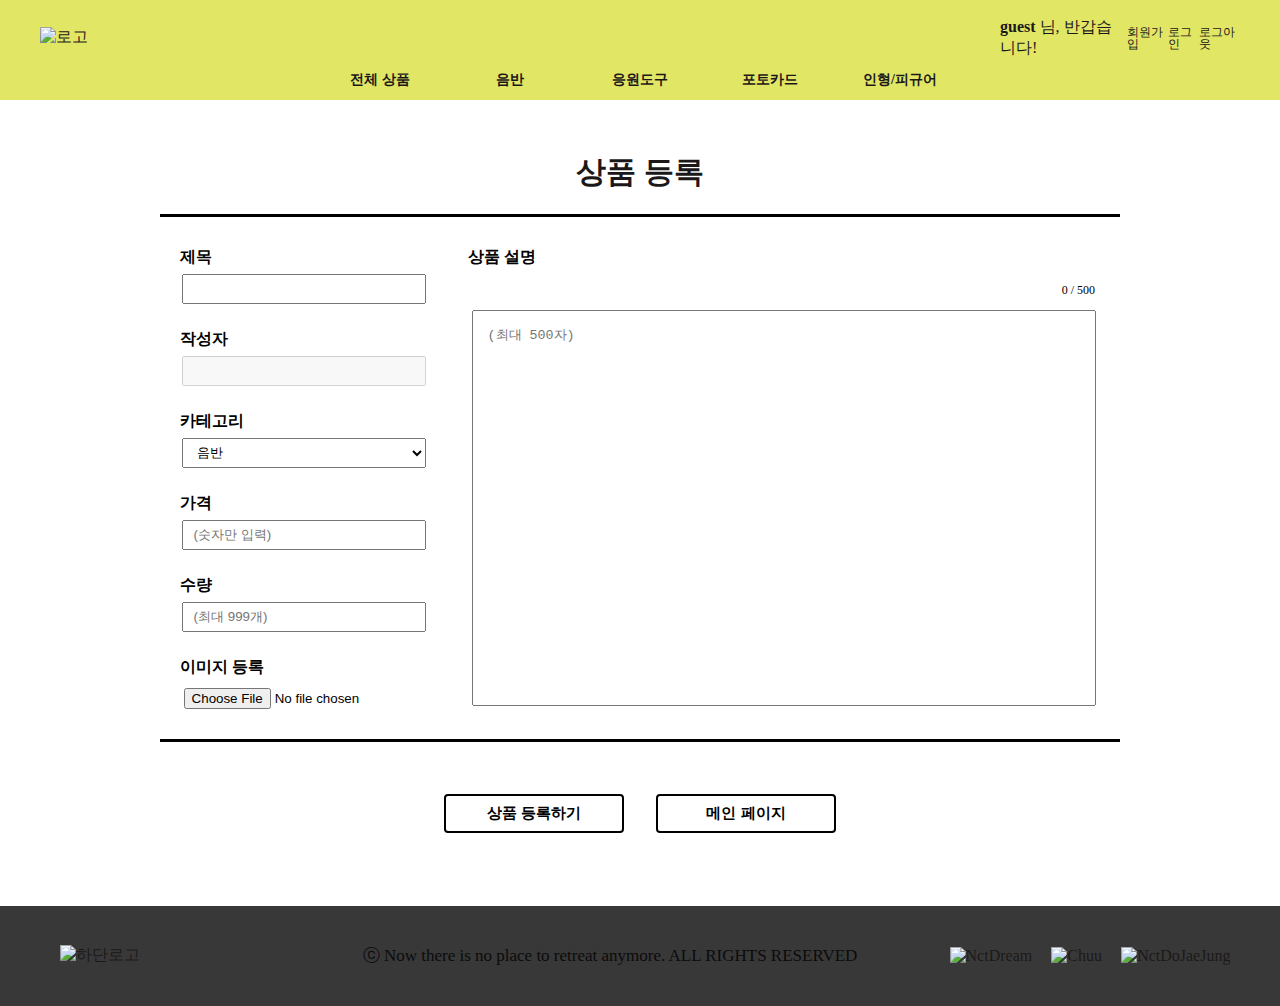
==== src/main/resources/templates/insertProduct.html @ c419ceec "내가 작성한 글일 때만 게시물 수정/삭제버튼 표시, 게시물 삭제기능 구현(수정은 아직 안됨)" ====
<!DOCTYPE html>
<html lang="kr" xmlns:th="http://www.thymeleaf.org">
	<head>
		<script>
		//상품 설명시 현재 작성 글자수 보여주고, 500자 초과할 경우 초과된 부분 잘라내는 함수
		function checkLength() {
			var textarea = document.getElementById("content");
		    var charCount = document.getElementById("charLength");
		    var maxLength = parseInt(textarea.getAttribute("maxlength"));
		    var currentLength = textarea.value.length;
		
		    charCount.textContent = currentLength + ' / ' + maxLength;
		    if (currentLength > maxLength) {	//초과된 부분 잘라내기
		        textarea.value = textarea.value.substring(0, maxLength);
		        charCount.textContent = maxLength + ' / ' + maxLength;
		    }
		}
		//로그아웃 알림창
	    function confirmLogout() {
	        var result = confirm("로그아웃 하시겠습니까?");
	        if (result) {
	            window.location.href = "/logout";
	        }
        }
		</script>
    	<meta charset="utf-8">
    	<link rel="stylesheet" href="css/insertProduct.css">
    	<style>
			
		</style>
	</head>
	
	
	<body>
	  <header>
            <div class="headerWrap">
              <div class="logWrap">
                <div class="logo">
                  <a href="index.html"><img src="/img/Logo.png" alt="로고"></a>
                </div>
                
                <div class="loginWrap">
                <!-- 로그인 전 출력 항목 : 로그인, 회원가입 -->
                <!-- 로그인 후 출력 항목 :  유저이름, 글쓰기, 로그아웃 -->
                 <div th:if="${session['member'] != null}">
                    <font th:text="${session['member'].name}">guest</font> 님, 반갑습니다!
                 </div>
                  <a th:if="${session['member'] == null}" th:href="@{/signUpView}" href="signUp.html">회원가입</a>
                  <a th:if="${session['member'] == null}" th:href="@{/loginView}" href="login.html">로그인</a>
                  <a id = "logout" th:if="${session['member'] != null}" onclick="confirmLogout()">로그아웃</a>
                </div>
              </div>

              <nav role="navigation">
                  <ul class="menu">
                    <li><a href="#" th:href="@{/getProductList}">전체 상품</a></li>
                    <li><a href="#" th:href="@{/getProductList(productCategory='album')}">음반</a></li>
                    <li><a href="#" th:href="@{/getProductList(productCategory='fanLight')}">응원도구</a></li>
                    <li><a href="#" th:href="@{/getProductList(productCategory='photoCard')}">포토카드</a></li>
                    <li><a href="#" th:href="@{/getProductList(productCategory='doll')}">인형/피규어</a></li>
                  </ul>
                </nav>
            </div>
        </header>
        
		<main>
           <table class="txtTable">
            <tr>
              <th colspan="4">상품 등록</th>
            </tr>
          </table>
           <form action="insertProduct" method="post" enctype="multipart/form-data">
            <!-- 파일 업로드와 같이 바이너리 데이터를 전송해야 할 경우 enctype="multipart/form-data"-->
             <div class="mainWrap">
               <table class="insertTable">
                 <tr>
                   <th class="thPaddingTop">제목</th>
                   <th class="thPaddingTop">상품 설명</th>
                 </tr>
                 <tr>
                   <td>
                     <input type="text" class="inputClass" name="productTitle"/>
                    </td>
                   <td rowspan="11">
                    <p id="charLength">0 / 500</p>
                     <textarea name="productContent" id="content" placeholder="(최대 500자)" cols="50" rows="10" maxlength="500" oninput="checkLength()"></textarea>
                   </td>
                 </tr>

                 <tr>
                   <th>작성자</th>
                   
                 </tr>
                 <tr>
                   <td>
                     <input type="text" class="inputClass" name="name" th:value="${currentMember.id}" disabled/>
                   </td>
                   
                 </tr>

                 <tr><th>카테고리</th></tr>
                 <tr>
                   <td>
                     <select class="inputClass" name="productCategory">
                        <option value="album">음반</option>
                        <option value="fanLight">응원도구</option>
                        <option value="photoCard">포토카드</option>
                        <option value="doll">인형, 피규어</option>
                    </select>
                  </td>
                 </tr>

                 <tr><th>가격</th></tr>
                 <tr>
                   <td>
                     <input type="text" class="inputClass" name="productPrice" placeholder="(숫자만 입력)" oninput="this.value = this.value.replace(/[^0-9]/g, '')"/>
                   </td>
                 </tr>

                 <tr><th>수량</th></tr>
                 <tr>
                   <td>
                     <input type="text" class="inputClass" name="productQuantity" placeholder="(최대 999개)" oninput="this.value = this.value.replace(/[^0-9]/g, '').slice(0, 3)"/>
                   </td>
                 </tr>

                 <tr><th>이미지 등록</th></tr>
                 <tr>
                   <td>
                     <input type="file"  id="inputFile" class="inputClass" name="imageFile" accept="image/*"/>
                   </td>
                 </tr>
               </table>
             </div>
             <table class="txtTable">      
               <tr>
                <th></th>
                <td>
					<input type="submit" class="Btn" value="상품 등록하기">
                </td>
                 <td>
					<a th:href ="@{/}"><input type="button" class="Btn" value="메인 페이지"></a>
                 </td>
                <th></th>
               </tr>
             </table>
           </form>
        </main>
        
        
        <footer>
          <div class="footerWrap">
            <div class="footerLogo">
              <a href="index.html"><img src="/img/footerLogo.png" alt="하단로고"></a>
            </div>

            <div class="copy">
              ⓒ Now there is no place to retreat anymore. ALL RIGHTS RESERVED 
            </div>

            <div class="YT">
               <ul> 
                 <li><a href="https://youtu.be/XDnGdcgd3Pc?si=OOuCtTrEJ8d3Fldl" target="_blank"><img src="/img/dream.png" alt="NctDream"></a></li>
                 <li><a href="https://youtu.be/ZBl48MK17cI?si=5SZ6cF6--QntgY-V" target="_blank"><img src="/img/chuu.png" alt="Chuu"></a></li>
                 <li><a href="https://youtu.be/7nRiE4sLLxE?si=p4iding45FxS0s63" target="_blank"><img src="/img/djj.png" alt="NctDoJaeJung"></a></li>
               </ul>
            </div>
          </div>
        </footer>	

	</body>
	</html>
---- src/main/resources/templates/css/insertProduct.css ----
@charset "UTF-8";
*{
  margin: 0;
  padding: 0;
  list-style: none;
  box-sizing: border-box;
}
body{
  background: #ffffff;
  color: #1C1819;
}
a{
  text-decoration: none;
  color: #1C1819;
  display: block;
  cursor: pointer;
}

/*logout style이랑 아이디는 나중에 지우기*/
/*
#logout{
  position: absolute;
    visibility: hidden;
}
*/

header{
  width: 100%;
  height: 100px;
  background: #E1E665;
}
.headerWrap{
    display: flex;
    justify-content: space-between;
    margin: 0 auto;
    width: 1200px;
    height: 100%;
    flex-direction: column;
    align-items: center;
}

.logWrap{
    display: flex;
    justify-content: space-between;
    width: 100%;
    height: 50%;
    margin-top: 15px;
    align-items: center;
}
.loginWrap font{font-weight: bold;}
.loginWrap a{
  font-size: 12px;
  line-height: 100%;
}

/*logo*/
/*.logo img{width: 200px}*/

.loginWrap{
    display: flex;
    justify-content: space-around;
    width: 20%;
    align-items: center;
}

/*menu*/
nav {
  display: flex; 
  justify-content: center;
  width: 100%;
  z-index: 3;
}
ul, li {
  margin: 0;
  padding: 0;
  list-style: none;
}
.menu li {
  float: left;
  position: relative;
	font-size: 14px;
	font-weight: bold;
	text-align: center;
}
.menu a {
  color: #1C1819;
	width: 130px;
	height: 40px;
	line-height: 40px;
  cursor: default;
}
.menu a:hover {color: #ffffff}
.menu li:hover{background-color: #1C1819;}
.menu > li:hover .subMenu {
  opacity: 1;
  visibility: visible;
}

/*main*/
main{
  width:1200px;
  margin:0 auto;
}

/*표 타이틀 부분*/
.txtTable{ 
  width: 100%;
  margin-top: 30px;
  display: flex;
  justify-content: center;
}
.txtTable th{
  height: 80px;
  line-height: 80px;
  font-size: 30px;
}
.txtTable a{margin-left: 30px;}

.mainWrap{
    display: flex;
    align-items: flex-start;
    justify-content: center;
}
/*사용자 회원가입 내용 작성 부분*/
.insertTable{
  text-align: center;
  width: 80%;
  color: black;
  border-top: 3px solid black;
  border-bottom: 3px solid black;
  border-collapse: collapse;
}
.insertTable th{
  text-align: left;
  padding-left: 20px;
}
.insertTable tr:first-child{padding-top: 20px;}
.insertTable td{
  height: 30px;
  line-height: 30px;
  padding-top: 5px;
  padding-bottom: 25px;
} 

.insertTable td:first-child{ width: 30%; }
.insertTable th:first-child{ width: 30%; }

.insertTable p{
  font-weight: 100;
  text-align: right;
  padding-right: 25px;
  font-size: 12px;
  margin-top: 5px;
}
.insertTable textarea{
  height: 90%;
  width: 93%;
  resize: none;
  padding: 15px;
  margin-top: 5px;
}

.thPaddingTop{padding-top: 30px;}

select{padding-right: 10px;}
.inputClass{
  height: 30px;
  line-height: 30px;
  padding-left: 10px;
  width: 85%;
}
#inputFile{padding-left: 2px;}


.Btn{
  border: none;
  width: 180px;
  padding: 8px;
  background-color: white;
  color: black;
  border: solid 2px;
  border-radius: 4px;
  font-size: 15px;
  font-weight: bold;
}
.Btn:hover{
  background-color: rgba(225, 230, 101, 0.7);
  cursor: pointer;
}



/*footer*/
footer{
  width: 100%;
  height: 100px;
  margin-top: 50px;
  background: rgb(56, 56, 56);
}
.footerWrap{
  width: 1200px;
  height: 100%;
  align-items: center;
  display: flex;
  justify-content: space-around;
  margin: 0 auto;
}

/*footerLogo*/
.footerLogo{
  width: 20%;
  padding-left: 20px;
}
/*.footerLogo img{width: 200px;}*/

/*copy*/
.copy{
  width: 55%;
  color: rgb(11,11,11);
  font-size: 17px;
  text-align: center;
}

/*YT*/
.YT{width: 25%;}
.YT ul{
  display: flex;
  justify-content: space-around;
}
.YT img{width: 65px;}
.YT a:hover{opacity: 0.7}
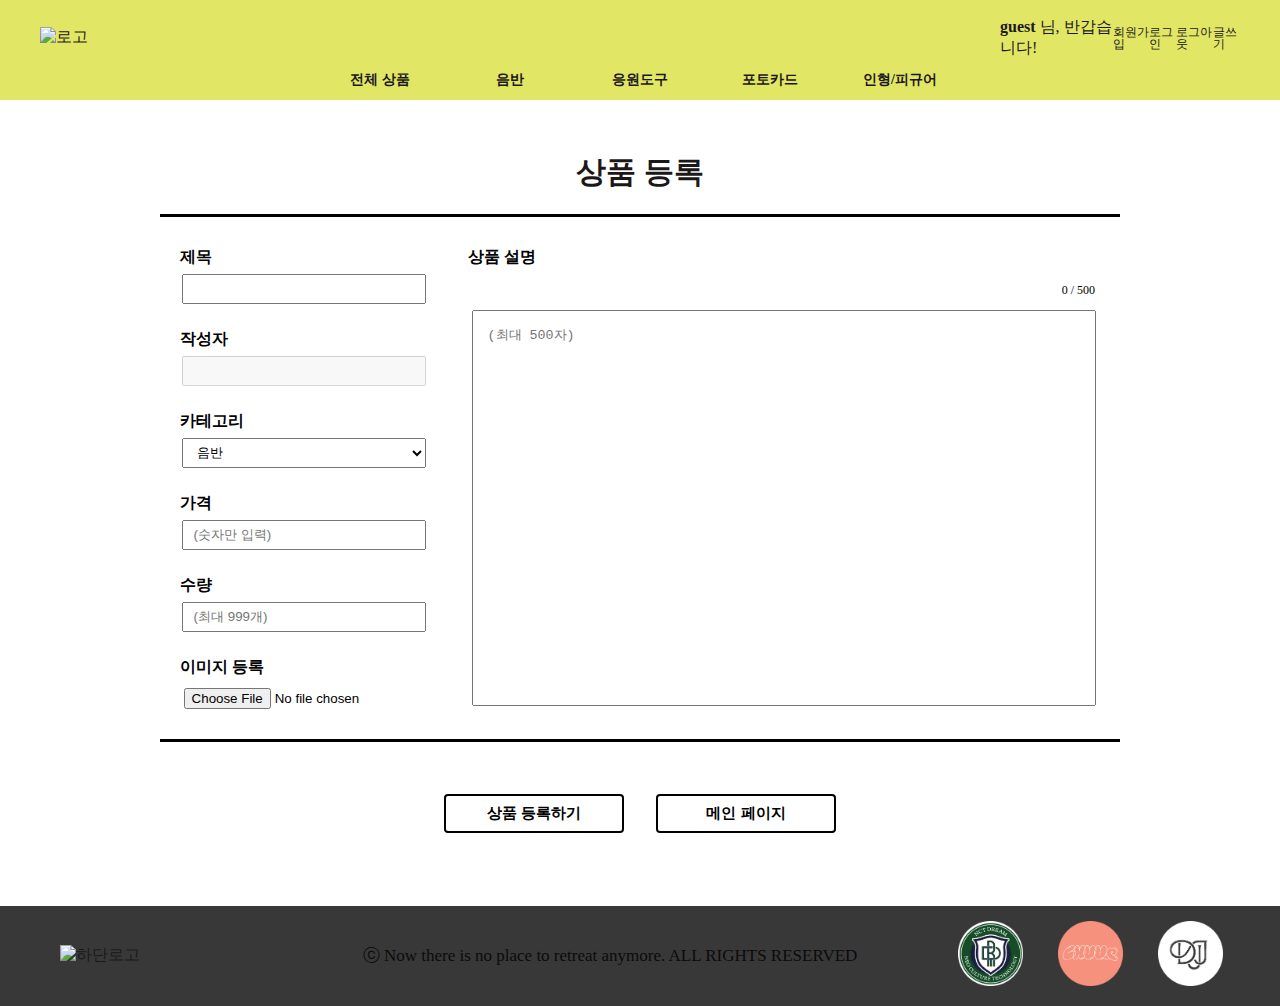
==== commit 3b121955: "상세 페이지 css, index 버튼 및 이미지 삽입" ====
--- a/src/main/resources/templates/insertProduct.html
+++ b/src/main/resources/templates/insertProduct.html
@@ -15,16 +15,9 @@
 		        charCount.textContent = maxLength + ' / ' + maxLength;
 		    }
 		}
-		//로그아웃 알림창
-	    function confirmLogout() {
-	        var result = confirm("로그아웃 하시겠습니까?");
-	        if (result) {
-	            window.location.href = "/logout";
-	        }
-        }
 		</script>
     	<meta charset="utf-8">
-    	<link rel="stylesheet" href="css/insertProduct.css">
+    	<link rel="stylesheet" href="../static/css/insertProduct.css">
     	<style>
 			
 		</style>
@@ -36,7 +29,7 @@
             <div class="headerWrap">
               <div class="logWrap">
                 <div class="logo">
-                  <a href="index.html"><img src="/img/Logo.png" alt="로고"></a>
+                  <a href="index.html"><img src="../static/img/Logo.png" alt="로고"></a>
                 </div>
                 
                 <div class="loginWrap">
@@ -48,16 +41,17 @@
                   <a th:if="${session['member'] == null}" th:href="@{/signUpView}" href="signUp.html">회원가입</a>
                   <a th:if="${session['member'] == null}" th:href="@{/loginView}" href="login.html">로그인</a>
                   <a id = "logout" th:if="${session['member'] != null}" onclick="confirmLogout()">로그아웃</a>
+                  <a th:if="${session['member'] != null}" th:href="@{/insertProduct}" href="insertProduct.html">글쓰기</a>
                 </div>
               </div>
 
               <nav role="navigation">
                   <ul class="menu">
                     <li><a href="#" th:href="@{/getProductList}">전체 상품</a></li>
-                    <li><a href="#" th:href="@{/getProductList(productCategory='album')}">음반</a></li>
-                    <li><a href="#" th:href="@{/getProductList(productCategory='fanLight')}">응원도구</a></li>
-                    <li><a href="#" th:href="@{/getProductList(productCategory='photoCard')}">포토카드</a></li>
-                    <li><a href="#" th:href="@{/getProductList(productCategory='doll')}">인형/피규어</a></li>
+                    <li><a href="#">음반</a></li>
+                    <li><a href="#">응원도구</a></li>
+                    <li><a href="#">포토카드</a></li>
+                    <li><a href="#">인형/피규어</a></li>
                   </ul>
                 </nav>
             </div>
@@ -93,7 +87,7 @@
                  </tr>
                  <tr>
                    <td>
-                     <input type="text" class="inputClass" name="name" th:value="${currentMember.id}" disabled/>
+                     <input type="text" class="inputClass" name="name" th:value="${currentMember.name}" disabled/>
                    </td>
                    
                  </tr>
@@ -101,7 +95,7 @@
                  <tr><th>카테고리</th></tr>
                  <tr>
                    <td>
-                     <select class="inputClass" name="productCategory">
+                     <select class="inputClass" name="productCatetory">
                         <option value="album">음반</option>
                         <option value="fanLight">응원도구</option>
                         <option value="photoCard">포토카드</option>
@@ -151,7 +145,7 @@
         <footer>
           <div class="footerWrap">
             <div class="footerLogo">
-              <a href="index.html"><img src="/img/footerLogo.png" alt="하단로고"></a>
+              <a href="index.html"><img src="../static/img/footerLogo.png" alt="하단로고"></a>
             </div>
 
             <div class="copy">
@@ -160,9 +154,9 @@
 
             <div class="YT">
                <ul> 
-                 <li><a href="https://youtu.be/XDnGdcgd3Pc?si=OOuCtTrEJ8d3Fldl" target="_blank"><img src="/img/dream.png" alt="NctDream"></a></li>
-                 <li><a href="https://youtu.be/ZBl48MK17cI?si=5SZ6cF6--QntgY-V" target="_blank"><img src="/img/chuu.png" alt="Chuu"></a></li>
-                 <li><a href="https://youtu.be/7nRiE4sLLxE?si=p4iding45FxS0s63" target="_blank"><img src="/img/djj.png" alt="NctDoJaeJung"></a></li>
+                 <li><a href="https://youtu.be/XDnGdcgd3Pc?si=OOuCtTrEJ8d3Fldl" target="_blank"><img src="../static/img/dream.png" alt="NctDream"></a></li>
+                 <li><a href="https://youtu.be/ZBl48MK17cI?si=5SZ6cF6--QntgY-V" target="_blank"><img src="../static/img/chuu.png" alt="Chuu"></a></li>
+                 <li><a href="https://youtu.be/7nRiE4sLLxE?si=p4iding45FxS0s63" target="_blank"><img src="../static/img/djj.png" alt="NctDoJaeJung"></a></li>
                </ul>
             </div>
           </div>
--- a/src/main/resources/static/css/insertProduct.css
+++ b/src/main/resources/static/css/insertProduct.css
@@ -0,0 +1,231 @@
+@charset "UTF-8";
+*{
+  margin: 0;
+  padding: 0;
+  list-style: none;
+  box-sizing: border-box;
+}
+body{
+  background: #ffffff;
+  color: #1C1819;
+}
+a{
+  text-decoration: none;
+  color: #1C1819;
+  display: block;
+  cursor: pointer;
+}
+
+/*logout style이랑 아이디는 나중에 지우기*/
+/*
+#logout{
+  position: absolute;
+    visibility: hidden;
+}
+*/
+
+header{
+  width: 100%;
+  height: 100px;
+  background: #E1E665;
+}
+.headerWrap{
+    display: flex;
+    justify-content: space-between;
+    margin: 0 auto;
+    width: 1200px;
+    height: 100%;
+    flex-direction: column;
+    align-items: center;
+}
+
+.logWrap{
+    display: flex;
+    justify-content: space-between;
+    width: 100%;
+    height: 50%;
+    margin-top: 15px;
+    align-items: center;
+}
+.loginWrap font{font-weight: bold;}
+.loginWrap a{
+  font-size: 12px;
+  line-height: 100%;
+}
+
+/*logo*/
+/*.logo img{width: 200px}*/
+
+.loginWrap{
+    display: flex;
+    justify-content: space-around;
+    width: 20%;
+    align-items: center;
+}
+
+/*menu*/
+nav {
+  display: flex; 
+  justify-content: center;
+  width: 100%;
+  z-index: 3;
+}
+ul, li {
+  margin: 0;
+  padding: 0;
+  list-style: none;
+}
+.menu li {
+  float: left;
+  position: relative;
+	font-size: 14px;
+	font-weight: bold;
+	text-align: center;
+}
+.menu a {
+  color: #1C1819;
+	width: 130px;
+	height: 40px;
+	line-height: 40px;
+  cursor: default;
+}
+.menu a:hover {color: #ffffff}
+.menu li:hover{background-color: #1C1819;}
+.menu > li:hover .subMenu {
+  opacity: 1;
+  visibility: visible;
+}
+
+/*main*/
+main{
+  width:1200px;
+  margin:0 auto;
+}
+
+/*표 타이틀 부분*/
+.txtTable{ 
+  width: 100%;
+  margin-top: 30px;
+  display: flex;
+  justify-content: center;
+}
+.txtTable th{
+  height: 80px;
+  line-height: 80px;
+  font-size: 30px;
+}
+.txtTable a{margin-left: 30px;}
+
+.mainWrap{
+    display: flex;
+    align-items: flex-start;
+    justify-content: center;
+}
+/*사용자 회원가입 내용 작성 부분*/
+.insertTable{
+  text-align: center;
+  width: 80%;
+  color: black;
+  border-top: 3px solid black;
+  border-bottom: 3px solid black;
+  border-collapse: collapse;
+}
+.insertTable th{
+  text-align: left;
+  padding-left: 20px;
+}
+.insertTable tr:first-child{padding-top: 20px;}
+.insertTable td{
+  height: 30px;
+  line-height: 30px;
+  padding-top: 5px;
+  padding-bottom: 25px;
+} 
+
+.insertTable td:first-child{ width: 30%; }
+.insertTable th:first-child{ width: 30%; }
+
+.insertTable p{
+  font-weight: 100;
+  text-align: right;
+  padding-right: 25px;
+  font-size: 12px;
+  margin-top: 5px;
+}
+.insertTable textarea{
+  height: 90%;
+  width: 93%;
+  resize: none;
+  padding: 15px;
+  margin-top: 5px;
+}
+
+.thPaddingTop{padding-top: 30px;}
+
+select{padding-right: 10px;}
+.inputClass{
+  height: 30px;
+  line-height: 30px;
+  padding-left: 10px;
+  width: 85%;
+}
+#inputFile{padding-left: 2px;}
+
+
+.Btn{
+  border: none;
+  width: 180px;
+  padding: 8px;
+  background-color: white;
+  color: black;
+  border: solid 2px;
+  border-radius: 4px;
+  font-size: 15px;
+  font-weight: bold;
+}
+.Btn:hover{
+  background-color: rgba(225, 230, 101, 0.7);
+  cursor: pointer;
+}
+
+
+
+/*footer*/
+footer{
+  width: 100%;
+  height: 100px;
+  margin-top: 50px;
+  background: rgb(56, 56, 56);
+}
+.footerWrap{
+  width: 1200px;
+  height: 100%;
+  align-items: center;
+  display: flex;
+  justify-content: space-around;
+  margin: 0 auto;
+}
+
+/*footerLogo*/
+.footerLogo{
+  width: 20%;
+  padding-left: 20px;
+}
+/*.footerLogo img{width: 200px;}*/
+
+/*copy*/
+.copy{
+  width: 55%;
+  color: rgb(11,11,11);
+  font-size: 17px;
+  text-align: center;
+}
+
+/*YT*/
+.YT{width: 25%;}
+.YT ul{
+  display: flex;
+  justify-content: space-around;
+}
+.YT img{width: 65px;}
+.YT a:hover{opacity: 0.7}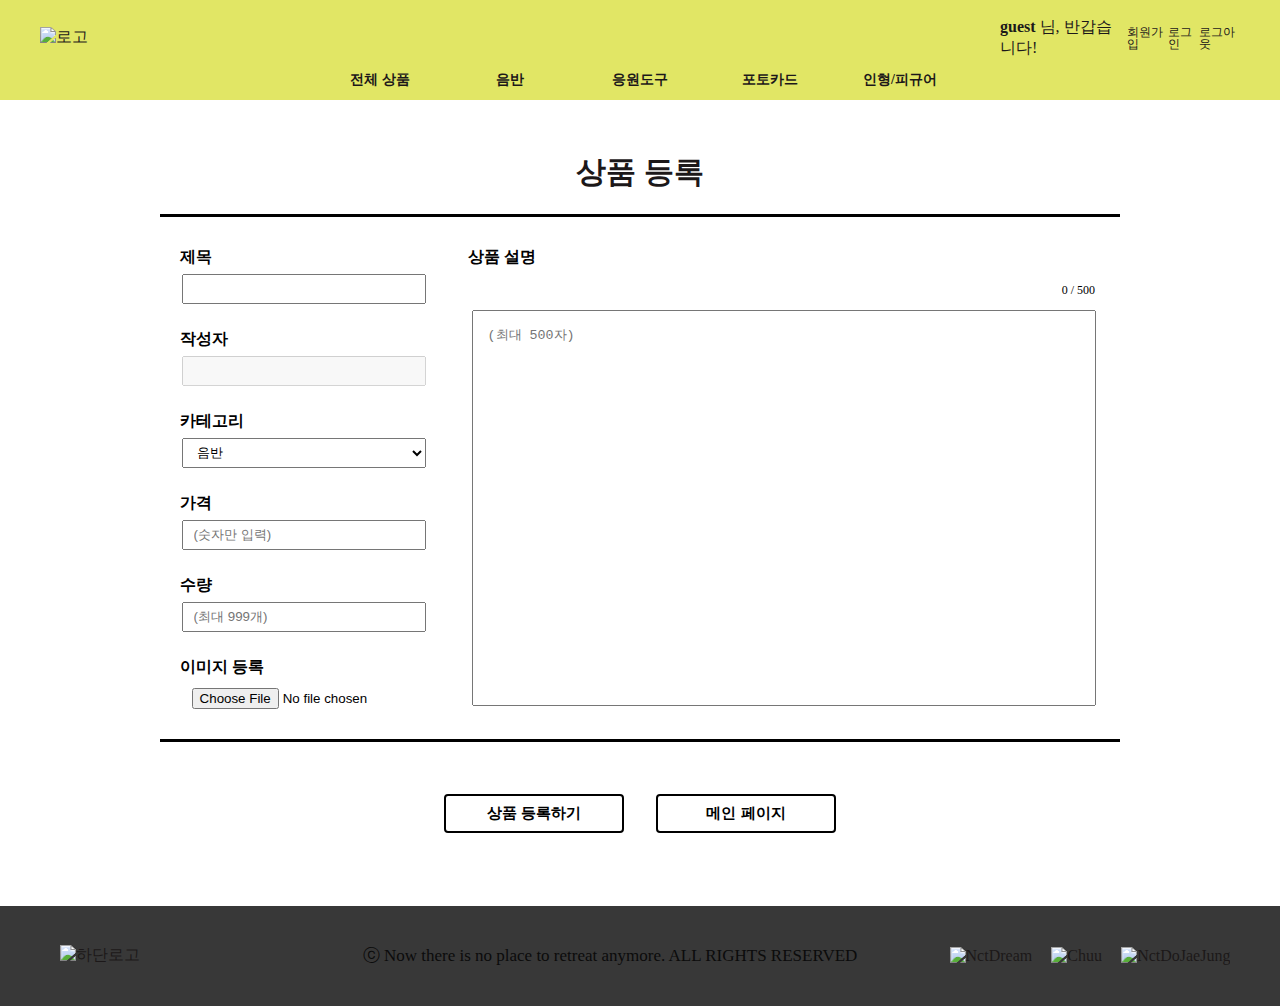
==== commit 7a8cb90e: "게시글에 이미지 넣고 출력하기" ====
--- a/src/main/resources/templates/insertProduct.html
+++ b/src/main/resources/templates/insertProduct.html
@@ -15,9 +15,16 @@
 		        charCount.textContent = maxLength + ' / ' + maxLength;
 		    }
 		}
+		//로그아웃 알림창
+	    function confirmLogout() {
+	        var result = confirm("로그아웃 하시겠습니까?");
+	        if (result) {
+	            window.location.href = "/logout";
+	        }
+        }
 		</script>
     	<meta charset="utf-8">
-    	<link rel="stylesheet" href="../static/css/insertProduct.css">
+    	<link rel="stylesheet" href="css/insertProduct.css">
     	<style>
 			
 		</style>
@@ -29,7 +36,7 @@
             <div class="headerWrap">
               <div class="logWrap">
                 <div class="logo">
-                  <a href="index.html"><img src="../static/img/Logo.png" alt="로고"></a>
+                  <a href="index.html"><img src="/img/Logo.png" alt="로고"></a>
                 </div>
                 
                 <div class="loginWrap">
@@ -41,17 +48,16 @@
                   <a th:if="${session['member'] == null}" th:href="@{/signUpView}" href="signUp.html">회원가입</a>
                   <a th:if="${session['member'] == null}" th:href="@{/loginView}" href="login.html">로그인</a>
                   <a id = "logout" th:if="${session['member'] != null}" onclick="confirmLogout()">로그아웃</a>
-                  <a th:if="${session['member'] != null}" th:href="@{/insertProduct}" href="insertProduct.html">글쓰기</a>
                 </div>
               </div>
 
               <nav role="navigation">
                   <ul class="menu">
                     <li><a href="#" th:href="@{/getProductList}">전체 상품</a></li>
-                    <li><a href="#">음반</a></li>
-                    <li><a href="#">응원도구</a></li>
-                    <li><a href="#">포토카드</a></li>
-                    <li><a href="#">인형/피규어</a></li>
+                    <li><a href="#" th:href="@{/getProductList(productCategory='album')}">음반</a></li>
+                    <li><a href="#" th:href="@{/getProductList(productCategory='fanLight')}">응원도구</a></li>
+                    <li><a href="#" th:href="@{/getProductList(productCategory='photoCard')}">포토카드</a></li>
+                    <li><a href="#" th:href="@{/getProductList(productCategory='doll')}">인형/피규어</a></li>
                   </ul>
                 </nav>
             </div>
@@ -73,11 +79,11 @@
                  </tr>
                  <tr>
                    <td>
-                     <input type="text" class="inputClass" name="productTitle"/>
+                     <input type="text" class="inputClass" name="productTitle" required/>
                     </td>
                    <td rowspan="11">
                     <p id="charLength">0 / 500</p>
-                     <textarea name="productContent" id="content" placeholder="(최대 500자)" cols="50" rows="10" maxlength="500" oninput="checkLength()"></textarea>
+                     <textarea name="productContent" id="content" placeholder="(최대 500자)" cols="50" rows="10" maxlength="500" oninput="checkLength()" required></textarea>
                    </td>
                  </tr>
 
@@ -87,7 +93,7 @@
                  </tr>
                  <tr>
                    <td>
-                     <input type="text" class="inputClass" name="name" th:value="${currentMember.name}" disabled/>
+                     <input type="text" class="inputClass" name="name" th:value="${currentMember.id}" disabled/>
                    </td>
                    
                  </tr>
@@ -95,7 +101,7 @@
                  <tr><th>카테고리</th></tr>
                  <tr>
                    <td>
-                     <select class="inputClass" name="productCatetory">
+                     <select class="inputClass" name="productCategory">
                         <option value="album">음반</option>
                         <option value="fanLight">응원도구</option>
                         <option value="photoCard">포토카드</option>
@@ -107,21 +113,21 @@
                  <tr><th>가격</th></tr>
                  <tr>
                    <td>
-                     <input type="text" class="inputClass" name="productPrice" placeholder="(숫자만 입력)" oninput="this.value = this.value.replace(/[^0-9]/g, '')"/>
+                     <input type="text" class="inputClass" name="productPrice" placeholder="(숫자만 입력)" oninput="this.value = this.value.replace(/[^0-9]/g, '')" required/>
                    </td>
                  </tr>
 
                  <tr><th>수량</th></tr>
                  <tr>
                    <td>
-                     <input type="text" class="inputClass" name="productQuantity" placeholder="(최대 999개)" oninput="this.value = this.value.replace(/[^0-9]/g, '').slice(0, 3)"/>
+                     <input type="text" class="inputClass" name="productQuantity" placeholder="(최대 999개)" oninput="this.value = this.value.replace(/[^0-9]/g, '').slice(0, 3)" required/>
                    </td>
                  </tr>
 
                  <tr><th>이미지 등록</th></tr>
                  <tr>
                    <td>
-                     <input type="file"  id="inputFile" class="inputClass" name="imageFile" accept="image/*"/>
+                     <input type="file" class="inputClass" name="uploadFile" accept="image/*"/>
                    </td>
                  </tr>
                </table>
@@ -145,7 +151,7 @@
         <footer>
           <div class="footerWrap">
             <div class="footerLogo">
-              <a href="index.html"><img src="../static/img/footerLogo.png" alt="하단로고"></a>
+              <a href="index.html"><img src="/img/footerLogo.png" alt="하단로고"></a>
             </div>
 
             <div class="copy">
@@ -154,9 +160,9 @@
 
             <div class="YT">
                <ul> 
-                 <li><a href="https://youtu.be/XDnGdcgd3Pc?si=OOuCtTrEJ8d3Fldl" target="_blank"><img src="../static/img/dream.png" alt="NctDream"></a></li>
-                 <li><a href="https://youtu.be/ZBl48MK17cI?si=5SZ6cF6--QntgY-V" target="_blank"><img src="../static/img/chuu.png" alt="Chuu"></a></li>
-                 <li><a href="https://youtu.be/7nRiE4sLLxE?si=p4iding45FxS0s63" target="_blank"><img src="../static/img/djj.png" alt="NctDoJaeJung"></a></li>
+                 <li><a href="https://youtu.be/XDnGdcgd3Pc?si=OOuCtTrEJ8d3Fldl" target="_blank"><img src="/img/dream.png" alt="NctDream"></a></li>
+                 <li><a href="https://youtu.be/ZBl48MK17cI?si=5SZ6cF6--QntgY-V" target="_blank"><img src="/img/chuu.png" alt="Chuu"></a></li>
+                 <li><a href="https://youtu.be/7nRiE4sLLxE?si=p4iding45FxS0s63" target="_blank"><img src="/img/djj.png" alt="NctDoJaeJung"></a></li>
                </ul>
             </div>
           </div>
--- a/src/main/resources/templates/css/insertProduct.css
+++ b/src/main/resources/templates/css/insertProduct.css
@@ -0,0 +1,231 @@
+@charset "UTF-8";
+*{
+  margin: 0;
+  padding: 0;
+  list-style: none;
+  box-sizing: border-box;
+}
+body{
+  background: #ffffff;
+  color: #1C1819;
+}
+a{
+  text-decoration: none;
+  color: #1C1819;
+  display: block;
+  cursor: pointer;
+}
+
+/*logout style이랑 아이디는 나중에 지우기*/
+/*
+#logout{
+  position: absolute;
+    visibility: hidden;
+}
+*/
+
+header{
+  width: 100%;
+  height: 100px;
+  background: #E1E665;
+}
+.headerWrap{
+    display: flex;
+    justify-content: space-between;
+    margin: 0 auto;
+    width: 1200px;
+    height: 100%;
+    flex-direction: column;
+    align-items: center;
+}
+
+.logWrap{
+    display: flex;
+    justify-content: space-between;
+    width: 100%;
+    height: 50%;
+    margin-top: 15px;
+    align-items: center;
+}
+.loginWrap font{font-weight: bold;}
+.loginWrap a{
+  font-size: 12px;
+  line-height: 100%;
+}
+
+/*logo*/
+/*.logo img{width: 200px}*/
+
+.loginWrap{
+    display: flex;
+    justify-content: space-around;
+    width: 20%;
+    align-items: center;
+}
+
+/*menu*/
+nav {
+  display: flex; 
+  justify-content: center;
+  width: 100%;
+  z-index: 3;
+}
+ul, li {
+  margin: 0;
+  padding: 0;
+  list-style: none;
+}
+.menu li {
+  float: left;
+  position: relative;
+	font-size: 14px;
+	font-weight: bold;
+	text-align: center;
+}
+.menu a {
+  color: #1C1819;
+	width: 130px;
+	height: 40px;
+	line-height: 40px;
+  cursor: default;
+}
+.menu a:hover {color: #ffffff}
+.menu li:hover{background-color: #1C1819;}
+.menu > li:hover .subMenu {
+  opacity: 1;
+  visibility: visible;
+}
+
+/*main*/
+main{
+  width:1200px;
+  margin:0 auto;
+}
+
+/*표 타이틀 부분*/
+.txtTable{ 
+  width: 100%;
+  margin-top: 30px;
+  display: flex;
+  justify-content: center;
+}
+.txtTable th{
+  height: 80px;
+  line-height: 80px;
+  font-size: 30px;
+}
+.txtTable a{margin-left: 30px;}
+
+.mainWrap{
+    display: flex;
+    align-items: flex-start;
+    justify-content: center;
+}
+/*사용자 회원가입 내용 작성 부분*/
+.insertTable{
+  text-align: center;
+  width: 80%;
+  color: black;
+  border-top: 3px solid black;
+  border-bottom: 3px solid black;
+  border-collapse: collapse;
+}
+.insertTable th{
+  text-align: left;
+  padding-left: 20px;
+}
+.insertTable tr:first-child{padding-top: 20px;}
+.insertTable td{
+  height: 30px;
+  line-height: 30px;
+  padding-top: 5px;
+  padding-bottom: 25px;
+} 
+
+.insertTable td:first-child{ width: 30%; }
+.insertTable th:first-child{ width: 30%; }
+
+.insertTable p{
+  font-weight: 100;
+  text-align: right;
+  padding-right: 25px;
+  font-size: 12px;
+  margin-top: 5px;
+}
+.insertTable textarea{
+  height: 90%;
+  width: 93%;
+  resize: none;
+  padding: 15px;
+  margin-top: 5px;
+}
+
+.thPaddingTop{padding-top: 30px;}
+
+select{padding-right: 10px;}
+.inputClass{
+  height: 30px;
+  line-height: 30px;
+  padding-left: 10px;
+  width: 85%;
+}
+#inputFile{padding-left: 2px;}
+
+
+.Btn{
+  border: none;
+  width: 180px;
+  padding: 8px;
+  background-color: white;
+  color: black;
+  border: solid 2px;
+  border-radius: 4px;
+  font-size: 15px;
+  font-weight: bold;
+}
+.Btn:hover{
+  background-color: rgba(225, 230, 101, 0.7);
+  cursor: pointer;
+}
+
+
+
+/*footer*/
+footer{
+  width: 100%;
+  height: 100px;
+  margin-top: 50px;
+  background: rgb(56, 56, 56);
+}
+.footerWrap{
+  width: 1200px;
+  height: 100%;
+  align-items: center;
+  display: flex;
+  justify-content: space-around;
+  margin: 0 auto;
+}
+
+/*footerLogo*/
+.footerLogo{
+  width: 20%;
+  padding-left: 20px;
+}
+/*.footerLogo img{width: 200px;}*/
+
+/*copy*/
+.copy{
+  width: 55%;
+  color: rgb(11,11,11);
+  font-size: 17px;
+  text-align: center;
+}
+
+/*YT*/
+.YT{width: 25%;}
+.YT ul{
+  display: flex;
+  justify-content: space-around;
+}
+.YT img{width: 65px;}
+.YT a:hover{opacity: 0.7}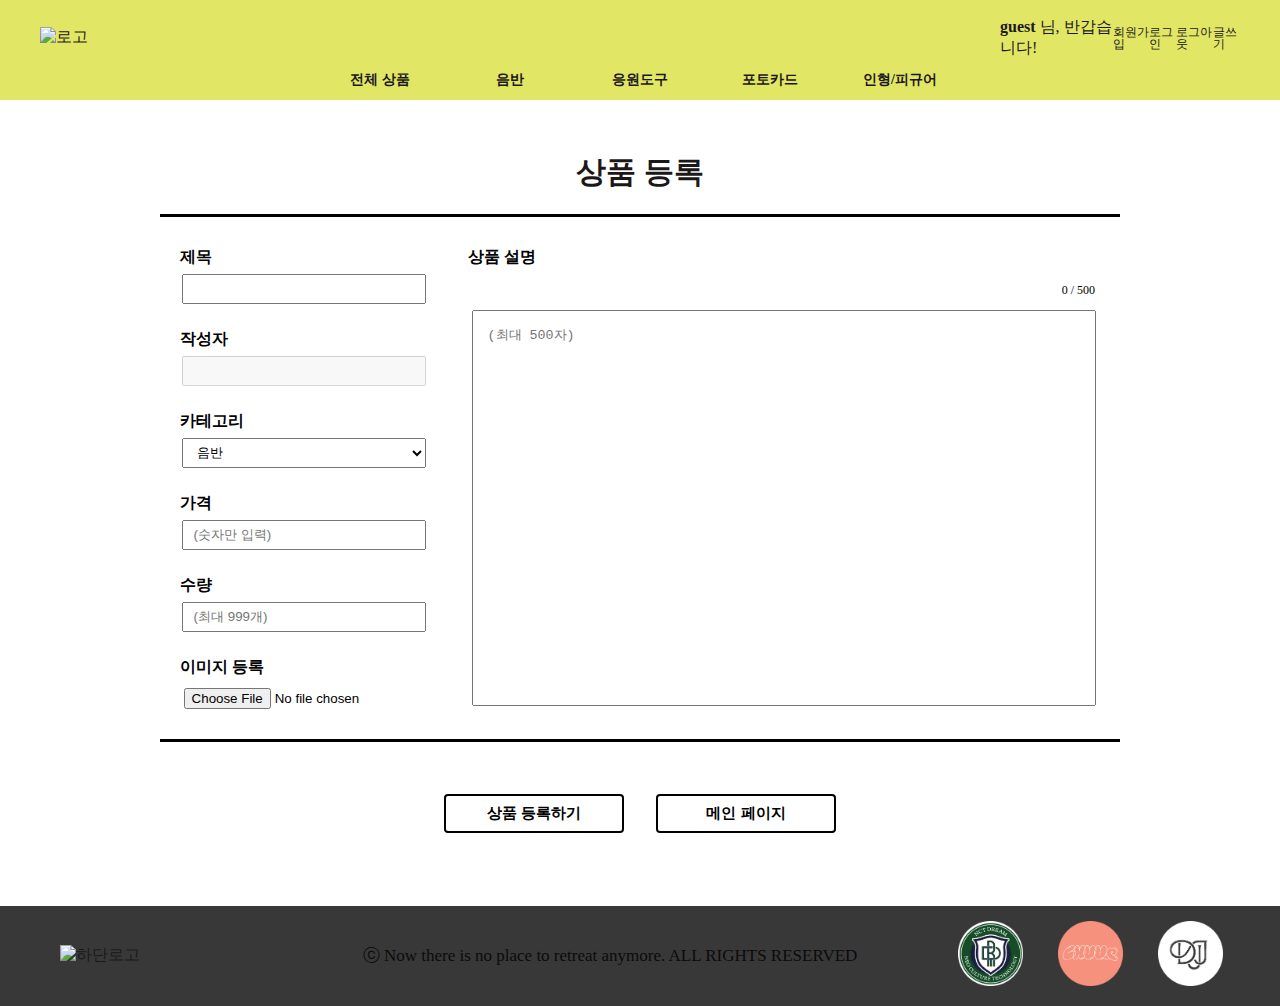
==== commit 8dae595b: "상세 페이지 css, index 버튼 및 이미지 삽입" ====
--- a/src/main/resources/templates/insertProduct.html
+++ b/src/main/resources/templates/insertProduct.html
@@ -24,7 +24,7 @@
         }
 		</script>
     	<meta charset="utf-8">
-    	<link rel="stylesheet" href="css/insertProduct.css">
+    	<link rel="stylesheet" href="../static/css/insertProduct.css">
     	<style>
 			
 		</style>
@@ -36,7 +36,7 @@
             <div class="headerWrap">
               <div class="logWrap">
                 <div class="logo">
-                  <a href="index.html"><img src="/img/Logo.png" alt="로고"></a>
+                  <a href="index.html"><img src="../static/img/Logo.png" alt="로고"></a>
                 </div>
                 
                 <div class="loginWrap">
@@ -48,6 +48,7 @@
                   <a th:if="${session['member'] == null}" th:href="@{/signUpView}" href="signUp.html">회원가입</a>
                   <a th:if="${session['member'] == null}" th:href="@{/loginView}" href="login.html">로그인</a>
                   <a id = "logout" th:if="${session['member'] != null}" onclick="confirmLogout()">로그아웃</a>
+                  <a th:if="${session['member'] != null}" th:href="@{/insertProduct}" href="insertProduct.html">글쓰기</a>
                 </div>
               </div>
 
@@ -79,11 +80,11 @@
                  </tr>
                  <tr>
                    <td>
-                     <input type="text" class="inputClass" name="productTitle" required/>
+                     <input type="text" class="inputClass" name="productTitle"/>
                     </td>
                    <td rowspan="11">
                     <p id="charLength">0 / 500</p>
-                     <textarea name="productContent" id="content" placeholder="(최대 500자)" cols="50" rows="10" maxlength="500" oninput="checkLength()" required></textarea>
+                     <textarea name="productContent" id="content" placeholder="(최대 500자)" cols="50" rows="10" maxlength="500" oninput="checkLength()"></textarea>
                    </td>
                  </tr>
 
@@ -113,21 +114,21 @@
                  <tr><th>가격</th></tr>
                  <tr>
                    <td>
-                     <input type="text" class="inputClass" name="productPrice" placeholder="(숫자만 입력)" oninput="this.value = this.value.replace(/[^0-9]/g, '')" required/>
+                     <input type="text" class="inputClass" name="productPrice" placeholder="(숫자만 입력)" oninput="this.value = this.value.replace(/[^0-9]/g, '')"/>
                    </td>
                  </tr>
 
                  <tr><th>수량</th></tr>
                  <tr>
                    <td>
-                     <input type="text" class="inputClass" name="productQuantity" placeholder="(최대 999개)" oninput="this.value = this.value.replace(/[^0-9]/g, '').slice(0, 3)" required/>
+                     <input type="text" class="inputClass" name="productQuantity" placeholder="(최대 999개)" oninput="this.value = this.value.replace(/[^0-9]/g, '').slice(0, 3)"/>
                    </td>
                  </tr>
 
                  <tr><th>이미지 등록</th></tr>
                  <tr>
                    <td>
-                     <input type="file" class="inputClass" name="uploadFile" accept="image/*"/>
+                     <input type="file"  id="inputFile" class="inputClass" name="imageFile" accept="image/*"/>
                    </td>
                  </tr>
                </table>
@@ -151,7 +152,7 @@
         <footer>
           <div class="footerWrap">
             <div class="footerLogo">
-              <a href="index.html"><img src="/img/footerLogo.png" alt="하단로고"></a>
+              <a href="index.html"><img src="../static/img/footerLogo.png" alt="하단로고"></a>
             </div>
 
             <div class="copy">
@@ -160,9 +161,9 @@
 
             <div class="YT">
                <ul> 
-                 <li><a href="https://youtu.be/XDnGdcgd3Pc?si=OOuCtTrEJ8d3Fldl" target="_blank"><img src="/img/dream.png" alt="NctDream"></a></li>
-                 <li><a href="https://youtu.be/ZBl48MK17cI?si=5SZ6cF6--QntgY-V" target="_blank"><img src="/img/chuu.png" alt="Chuu"></a></li>
-                 <li><a href="https://youtu.be/7nRiE4sLLxE?si=p4iding45FxS0s63" target="_blank"><img src="/img/djj.png" alt="NctDoJaeJung"></a></li>
+                 <li><a href="https://youtu.be/XDnGdcgd3Pc?si=OOuCtTrEJ8d3Fldl" target="_blank"><img src="../static/img/dream.png" alt="NctDream"></a></li>
+                 <li><a href="https://youtu.be/ZBl48MK17cI?si=5SZ6cF6--QntgY-V" target="_blank"><img src="../static/img/chuu.png" alt="Chuu"></a></li>
+                 <li><a href="https://youtu.be/7nRiE4sLLxE?si=p4iding45FxS0s63" target="_blank"><img src="../static/img/djj.png" alt="NctDoJaeJung"></a></li>
                </ul>
             </div>
           </div>
--- a/src/main/resources/static/css/insertProduct.css
+++ b/src/main/resources/static/css/insertProduct.css
@@ -0,0 +1,231 @@
+@charset "UTF-8";
+*{
+  margin: 0;
+  padding: 0;
+  list-style: none;
+  box-sizing: border-box;
+}
+body{
+  background: #ffffff;
+  color: #1C1819;
+}
+a{
+  text-decoration: none;
+  color: #1C1819;
+  display: block;
+  cursor: pointer;
+}
+
+/*logout style이랑 아이디는 나중에 지우기*/
+/*
+#logout{
+  position: absolute;
+    visibility: hidden;
+}
+*/
+
+header{
+  width: 100%;
+  height: 100px;
+  background: #E1E665;
+}
+.headerWrap{
+    display: flex;
+    justify-content: space-between;
+    margin: 0 auto;
+    width: 1200px;
+    height: 100%;
+    flex-direction: column;
+    align-items: center;
+}
+
+.logWrap{
+    display: flex;
+    justify-content: space-between;
+    width: 100%;
+    height: 50%;
+    margin-top: 15px;
+    align-items: center;
+}
+.loginWrap font{font-weight: bold;}
+.loginWrap a{
+  font-size: 12px;
+  line-height: 100%;
+}
+
+/*logo*/
+/*.logo img{width: 200px}*/
+
+.loginWrap{
+    display: flex;
+    justify-content: space-around;
+    width: 20%;
+    align-items: center;
+}
+
+/*menu*/
+nav {
+  display: flex; 
+  justify-content: center;
+  width: 100%;
+  z-index: 3;
+}
+ul, li {
+  margin: 0;
+  padding: 0;
+  list-style: none;
+}
+.menu li {
+  float: left;
+  position: relative;
+	font-size: 14px;
+	font-weight: bold;
+	text-align: center;
+}
+.menu a {
+  color: #1C1819;
+	width: 130px;
+	height: 40px;
+	line-height: 40px;
+  cursor: default;
+}
+.menu a:hover {color: #ffffff}
+.menu li:hover{background-color: #1C1819;}
+.menu > li:hover .subMenu {
+  opacity: 1;
+  visibility: visible;
+}
+
+/*main*/
+main{
+  width:1200px;
+  margin:0 auto;
+}
+
+/*표 타이틀 부분*/
+.txtTable{ 
+  width: 100%;
+  margin-top: 30px;
+  display: flex;
+  justify-content: center;
+}
+.txtTable th{
+  height: 80px;
+  line-height: 80px;
+  font-size: 30px;
+}
+.txtTable a{margin-left: 30px;}
+
+.mainWrap{
+    display: flex;
+    align-items: flex-start;
+    justify-content: center;
+}
+/*사용자 회원가입 내용 작성 부분*/
+.insertTable{
+  text-align: center;
+  width: 80%;
+  color: black;
+  border-top: 3px solid black;
+  border-bottom: 3px solid black;
+  border-collapse: collapse;
+}
+.insertTable th{
+  text-align: left;
+  padding-left: 20px;
+}
+.insertTable tr:first-child{padding-top: 20px;}
+.insertTable td{
+  height: 30px;
+  line-height: 30px;
+  padding-top: 5px;
+  padding-bottom: 25px;
+} 
+
+.insertTable td:first-child{ width: 30%; }
+.insertTable th:first-child{ width: 30%; }
+
+.insertTable p{
+  font-weight: 100;
+  text-align: right;
+  padding-right: 25px;
+  font-size: 12px;
+  margin-top: 5px;
+}
+.insertTable textarea{
+  height: 90%;
+  width: 93%;
+  resize: none;
+  padding: 15px;
+  margin-top: 5px;
+}
+
+.thPaddingTop{padding-top: 30px;}
+
+select{padding-right: 10px;}
+.inputClass{
+  height: 30px;
+  line-height: 30px;
+  padding-left: 10px;
+  width: 85%;
+}
+#inputFile{padding-left: 2px;}
+
+
+.Btn{
+  border: none;
+  width: 180px;
+  padding: 8px;
+  background-color: white;
+  color: black;
+  border: solid 2px;
+  border-radius: 4px;
+  font-size: 15px;
+  font-weight: bold;
+}
+.Btn:hover{
+  background-color: rgba(225, 230, 101, 0.7);
+  cursor: pointer;
+}
+
+
+
+/*footer*/
+footer{
+  width: 100%;
+  height: 100px;
+  margin-top: 50px;
+  background: rgb(56, 56, 56);
+}
+.footerWrap{
+  width: 1200px;
+  height: 100%;
+  align-items: center;
+  display: flex;
+  justify-content: space-around;
+  margin: 0 auto;
+}
+
+/*footerLogo*/
+.footerLogo{
+  width: 20%;
+  padding-left: 20px;
+}
+/*.footerLogo img{width: 200px;}*/
+
+/*copy*/
+.copy{
+  width: 55%;
+  color: rgb(11,11,11);
+  font-size: 17px;
+  text-align: center;
+}
+
+/*YT*/
+.YT{width: 25%;}
+.YT ul{
+  display: flex;
+  justify-content: space-around;
+}
+.YT img{width: 65px;}
+.YT a:hover{opacity: 0.7}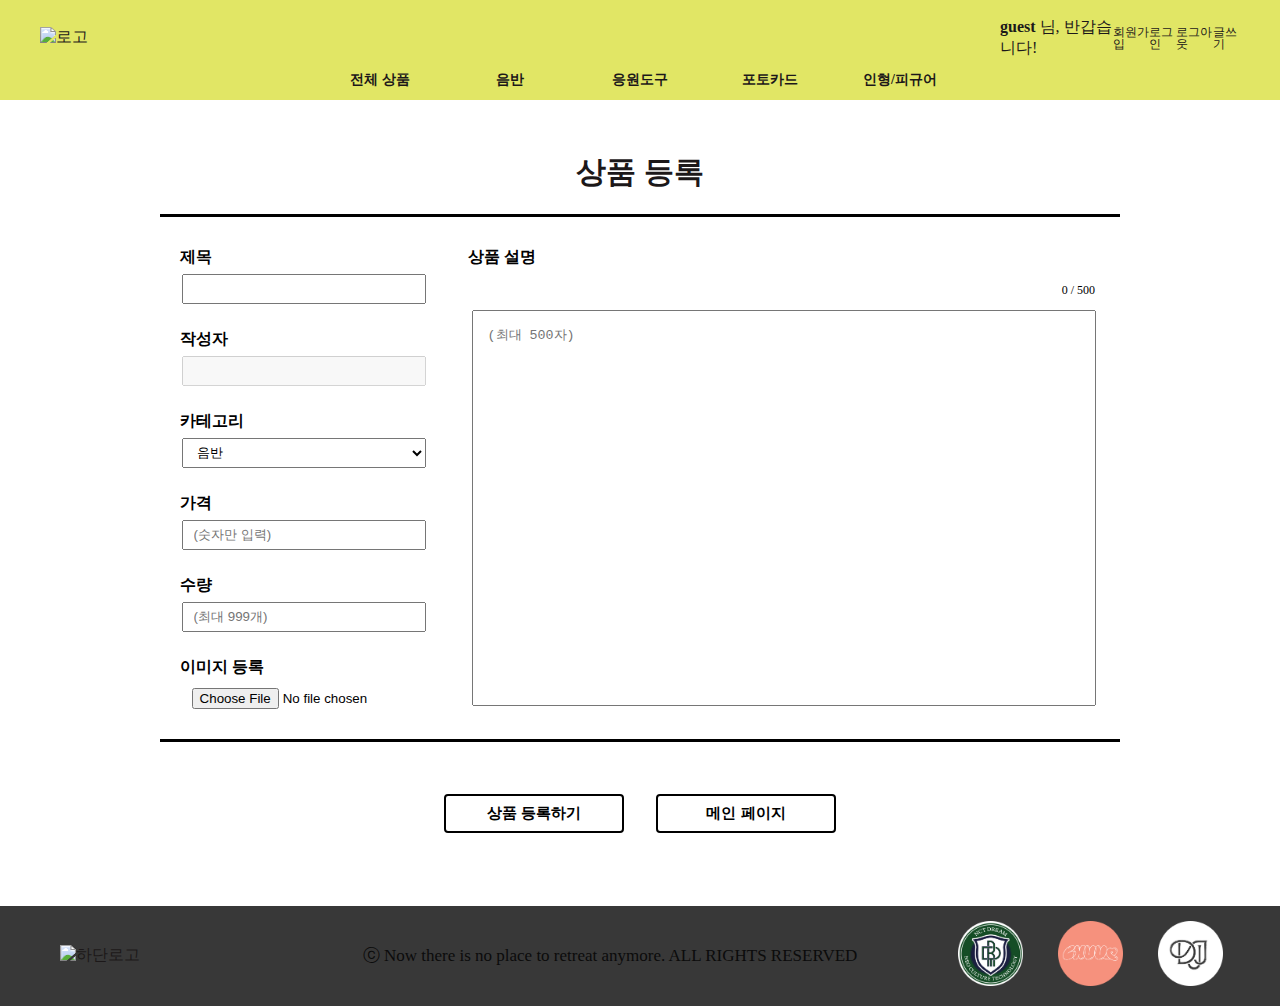
==== commit 5228a833: "병합오류해결" ====
--- a/src/main/resources/templates/insertProduct.html
+++ b/src/main/resources/templates/insertProduct.html
@@ -24,7 +24,7 @@
         }
 		</script>
     	<meta charset="utf-8">
-    	<link rel="stylesheet" href="../static/css/insertProduct.css">
+    	<link rel="stylesheet" href="css/insertProduct.css">
     	<style>
 			
 		</style>
@@ -36,7 +36,7 @@
             <div class="headerWrap">
               <div class="logWrap">
                 <div class="logo">
-                  <a href="index.html"><img src="../static/img/Logo.png" alt="로고"></a>
+                  <a href="index.html"><img src="img/Logo.png" alt="로고"></a>
                 </div>
                 
                 <div class="loginWrap">
@@ -80,11 +80,11 @@
                  </tr>
                  <tr>
                    <td>
-                     <input type="text" class="inputClass" name="productTitle"/>
+                     <input type="text" class="inputClass" name="productTitle" required/>
                     </td>
                    <td rowspan="11">
                     <p id="charLength">0 / 500</p>
-                     <textarea name="productContent" id="content" placeholder="(최대 500자)" cols="50" rows="10" maxlength="500" oninput="checkLength()"></textarea>
+                     <textarea name="productContent" id="content" placeholder="(최대 500자)" cols="50" rows="10" maxlength="500" oninput="checkLength()" required></textarea>
                    </td>
                  </tr>
 
@@ -114,21 +114,21 @@
                  <tr><th>가격</th></tr>
                  <tr>
                    <td>
-                     <input type="text" class="inputClass" name="productPrice" placeholder="(숫자만 입력)" oninput="this.value = this.value.replace(/[^0-9]/g, '')"/>
+                     <input type="text" class="inputClass" name="productPrice" placeholder="(숫자만 입력)" oninput="this.value = this.value.replace(/[^0-9]/g, '')" required/>
                    </td>
                  </tr>
 
                  <tr><th>수량</th></tr>
                  <tr>
                    <td>
-                     <input type="text" class="inputClass" name="productQuantity" placeholder="(최대 999개)" oninput="this.value = this.value.replace(/[^0-9]/g, '').slice(0, 3)"/>
+                     <input type="text" class="inputClass" name="productQuantity" placeholder="(최대 999개)" oninput="this.value = this.value.replace(/[^0-9]/g, '').slice(0, 3)" required/>
                    </td>
                  </tr>
 
                  <tr><th>이미지 등록</th></tr>
                  <tr>
                    <td>
-                     <input type="file"  id="inputFile" class="inputClass" name="imageFile" accept="image/*"/>
+                     <input type="file" class="inputClass" name="uploadFile" accept="image/*"/>
                    </td>
                  </tr>
                </table>
@@ -152,7 +152,7 @@
         <footer>
           <div class="footerWrap">
             <div class="footerLogo">
-              <a href="index.html"><img src="../static/img/footerLogo.png" alt="하단로고"></a>
+              <a href="index.html"><img src="img/footerLogo.png" alt="하단로고"></a>
             </div>
 
             <div class="copy">
@@ -161,9 +161,9 @@
 
             <div class="YT">
                <ul> 
-                 <li><a href="https://youtu.be/XDnGdcgd3Pc?si=OOuCtTrEJ8d3Fldl" target="_blank"><img src="../static/img/dream.png" alt="NctDream"></a></li>
-                 <li><a href="https://youtu.be/ZBl48MK17cI?si=5SZ6cF6--QntgY-V" target="_blank"><img src="../static/img/chuu.png" alt="Chuu"></a></li>
-                 <li><a href="https://youtu.be/7nRiE4sLLxE?si=p4iding45FxS0s63" target="_blank"><img src="../static/img/djj.png" alt="NctDoJaeJung"></a></li>
+                 <li><a href="https://youtu.be/XDnGdcgd3Pc?si=OOuCtTrEJ8d3Fldl" target="_blank"><img src="img/dream.png" alt="NctDream"></a></li>
+                 <li><a href="https://youtu.be/ZBl48MK17cI?si=5SZ6cF6--QntgY-V" target="_blank"><img src="img/chuu.png" alt="Chuu"></a></li>
+                 <li><a href="https://youtu.be/7nRiE4sLLxE?si=p4iding45FxS0s63" target="_blank"><img src="img/djj.png" alt="NctDoJaeJung"></a></li>
                </ul>
             </div>
           </div>
--- a/src/main/resources/templates/css/insertProduct.css
+++ b/src/main/resources/templates/css/insertProduct.css
@@ -0,0 +1,231 @@
+@charset "UTF-8";
+*{
+  margin: 0;
+  padding: 0;
+  list-style: none;
+  box-sizing: border-box;
+}
+body{
+  background: #ffffff;
+  color: #1C1819;
+}
+a{
+  text-decoration: none;
+  color: #1C1819;
+  display: block;
+  cursor: pointer;
+}
+
+/*logout style이랑 아이디는 나중에 지우기*/
+/*
+#logout{
+  position: absolute;
+    visibility: hidden;
+}
+*/
+
+header{
+  width: 100%;
+  height: 100px;
+  background: #E1E665;
+}
+.headerWrap{
+    display: flex;
+    justify-content: space-between;
+    margin: 0 auto;
+    width: 1200px;
+    height: 100%;
+    flex-direction: column;
+    align-items: center;
+}
+
+.logWrap{
+    display: flex;
+    justify-content: space-between;
+    width: 100%;
+    height: 50%;
+    margin-top: 15px;
+    align-items: center;
+}
+.loginWrap font{font-weight: bold;}
+.loginWrap a{
+  font-size: 12px;
+  line-height: 100%;
+}
+
+/*logo*/
+/*.logo img{width: 200px}*/
+
+.loginWrap{
+    display: flex;
+    justify-content: space-around;
+    width: 20%;
+    align-items: center;
+}
+
+/*menu*/
+nav {
+  display: flex; 
+  justify-content: center;
+  width: 100%;
+  z-index: 3;
+}
+ul, li {
+  margin: 0;
+  padding: 0;
+  list-style: none;
+}
+.menu li {
+  float: left;
+  position: relative;
+	font-size: 14px;
+	font-weight: bold;
+	text-align: center;
+}
+.menu a {
+  color: #1C1819;
+	width: 130px;
+	height: 40px;
+	line-height: 40px;
+  cursor: default;
+}
+.menu a:hover {color: #ffffff}
+.menu li:hover{background-color: #1C1819;}
+.menu > li:hover .subMenu {
+  opacity: 1;
+  visibility: visible;
+}
+
+/*main*/
+main{
+  width:1200px;
+  margin:0 auto;
+}
+
+/*표 타이틀 부분*/
+.txtTable{ 
+  width: 100%;
+  margin-top: 30px;
+  display: flex;
+  justify-content: center;
+}
+.txtTable th{
+  height: 80px;
+  line-height: 80px;
+  font-size: 30px;
+}
+.txtTable a{margin-left: 30px;}
+
+.mainWrap{
+    display: flex;
+    align-items: flex-start;
+    justify-content: center;
+}
+/*사용자 회원가입 내용 작성 부분*/
+.insertTable{
+  text-align: center;
+  width: 80%;
+  color: black;
+  border-top: 3px solid black;
+  border-bottom: 3px solid black;
+  border-collapse: collapse;
+}
+.insertTable th{
+  text-align: left;
+  padding-left: 20px;
+}
+.insertTable tr:first-child{padding-top: 20px;}
+.insertTable td{
+  height: 30px;
+  line-height: 30px;
+  padding-top: 5px;
+  padding-bottom: 25px;
+} 
+
+.insertTable td:first-child{ width: 30%; }
+.insertTable th:first-child{ width: 30%; }
+
+.insertTable p{
+  font-weight: 100;
+  text-align: right;
+  padding-right: 25px;
+  font-size: 12px;
+  margin-top: 5px;
+}
+.insertTable textarea{
+  height: 90%;
+  width: 93%;
+  resize: none;
+  padding: 15px;
+  margin-top: 5px;
+}
+
+.thPaddingTop{padding-top: 30px;}
+
+select{padding-right: 10px;}
+.inputClass{
+  height: 30px;
+  line-height: 30px;
+  padding-left: 10px;
+  width: 85%;
+}
+#inputFile{padding-left: 2px;}
+
+
+.Btn{
+  border: none;
+  width: 180px;
+  padding: 8px;
+  background-color: white;
+  color: black;
+  border: solid 2px;
+  border-radius: 4px;
+  font-size: 15px;
+  font-weight: bold;
+}
+.Btn:hover{
+  background-color: rgba(225, 230, 101, 0.7);
+  cursor: pointer;
+}
+
+
+
+/*footer*/
+footer{
+  width: 100%;
+  height: 100px;
+  margin-top: 50px;
+  background: rgb(56, 56, 56);
+}
+.footerWrap{
+  width: 1200px;
+  height: 100%;
+  align-items: center;
+  display: flex;
+  justify-content: space-around;
+  margin: 0 auto;
+}
+
+/*footerLogo*/
+.footerLogo{
+  width: 20%;
+  padding-left: 20px;
+}
+/*.footerLogo img{width: 200px;}*/
+
+/*copy*/
+.copy{
+  width: 55%;
+  color: rgb(11,11,11);
+  font-size: 17px;
+  text-align: center;
+}
+
+/*YT*/
+.YT{width: 25%;}
+.YT ul{
+  display: flex;
+  justify-content: space-around;
+}
+.YT img{width: 65px;}
+.YT a:hover{opacity: 0.7}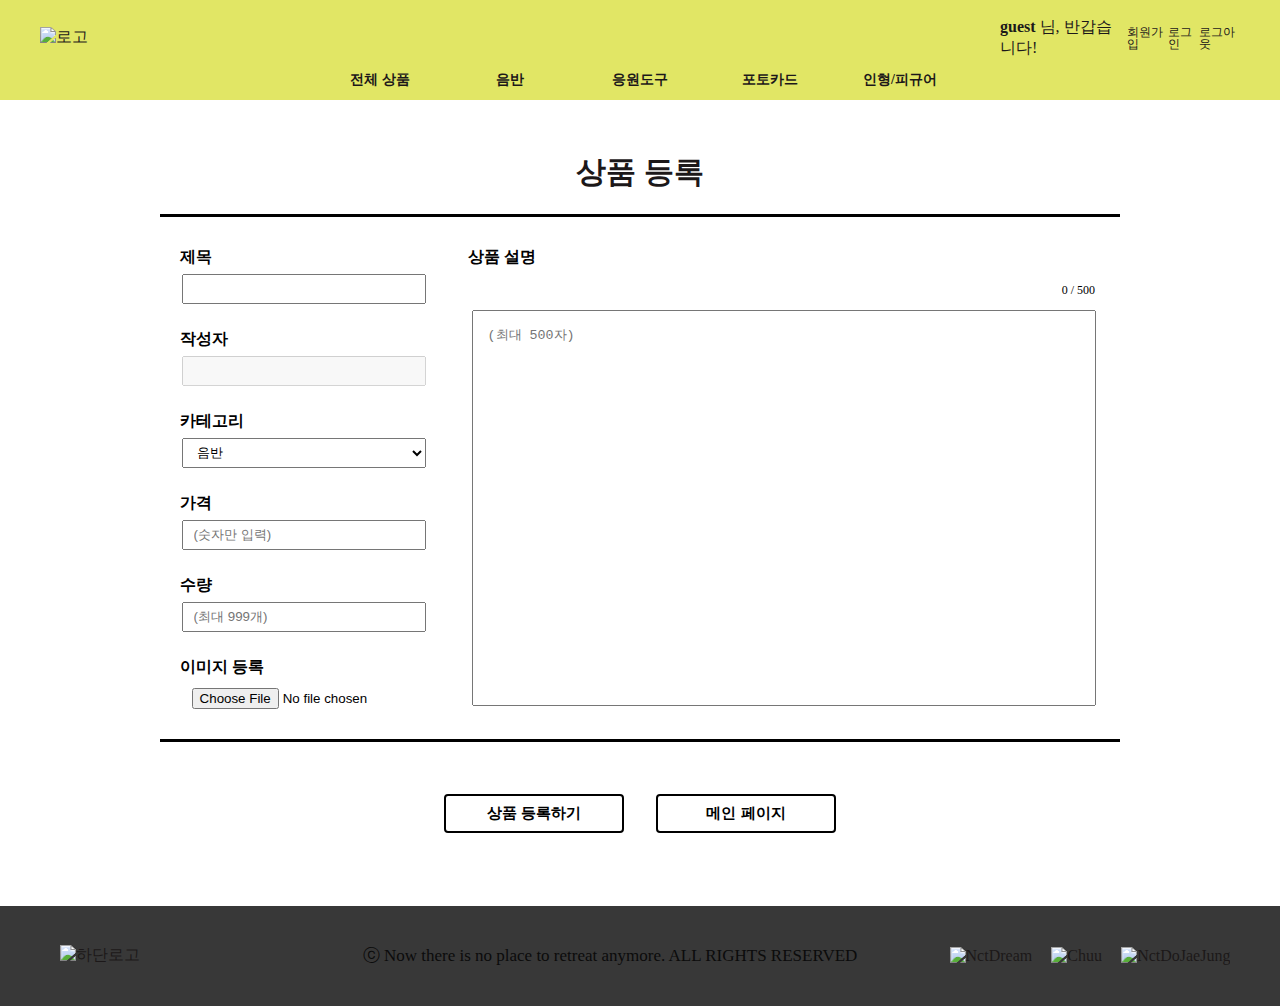
==== commit 1910b8bf: "commit" ====
--- a/src/main/resources/templates/insertProduct.html
+++ b/src/main/resources/templates/insertProduct.html
@@ -24,7 +24,7 @@
         }
 		</script>
     	<meta charset="utf-8">
-    	<link rel="stylesheet" href="css/insertProduct.css">
+    	<link rel="stylesheet" href="../static/css/insertProduct.css">
     	<style>
 			
 		</style>
@@ -36,7 +36,7 @@
             <div class="headerWrap">
               <div class="logWrap">
                 <div class="logo">
-                  <a href="index.html"><img src="img/Logo.png" alt="로고"></a>
+                  <a href="index.html"><img src="/img/Logo.png" alt="로고"></a>
                 </div>
                 
                 <div class="loginWrap">
@@ -48,7 +48,6 @@
                   <a th:if="${session['member'] == null}" th:href="@{/signUpView}" href="signUp.html">회원가입</a>
                   <a th:if="${session['member'] == null}" th:href="@{/loginView}" href="login.html">로그인</a>
                   <a id = "logout" th:if="${session['member'] != null}" onclick="confirmLogout()">로그아웃</a>
-                  <a th:if="${session['member'] != null}" th:href="@{/insertProduct}" href="insertProduct.html">글쓰기</a>
                 </div>
               </div>
 
@@ -152,7 +151,7 @@
         <footer>
           <div class="footerWrap">
             <div class="footerLogo">
-              <a href="index.html"><img src="img/footerLogo.png" alt="하단로고"></a>
+              <a href="index.html"><img src="/img/footerLogo.png" alt="하단로고"></a>
             </div>
 
             <div class="copy">
@@ -161,9 +160,9 @@
 
             <div class="YT">
                <ul> 
-                 <li><a href="https://youtu.be/XDnGdcgd3Pc?si=OOuCtTrEJ8d3Fldl" target="_blank"><img src="img/dream.png" alt="NctDream"></a></li>
-                 <li><a href="https://youtu.be/ZBl48MK17cI?si=5SZ6cF6--QntgY-V" target="_blank"><img src="img/chuu.png" alt="Chuu"></a></li>
-                 <li><a href="https://youtu.be/7nRiE4sLLxE?si=p4iding45FxS0s63" target="_blank"><img src="img/djj.png" alt="NctDoJaeJung"></a></li>
+                 <li><a href="https://youtu.be/XDnGdcgd3Pc?si=OOuCtTrEJ8d3Fldl" target="_blank"><img src="/img/dream.png" alt="NctDream"></a></li>
+                 <li><a href="https://youtu.be/ZBl48MK17cI?si=5SZ6cF6--QntgY-V" target="_blank"><img src="/img/chuu.png" alt="Chuu"></a></li>
+                 <li><a href="https://youtu.be/7nRiE4sLLxE?si=p4iding45FxS0s63" target="_blank"><img src="/img/djj.png" alt="NctDoJaeJung"></a></li>
                </ul>
             </div>
           </div>
--- a/src/main/resources/static/css/insertProduct.css
+++ b/src/main/resources/static/css/insertProduct.css
@@ -0,0 +1,231 @@
+@charset "UTF-8";
+*{
+  margin: 0;
+  padding: 0;
+  list-style: none;
+  box-sizing: border-box;
+}
+body{
+  background: #ffffff;
+  color: #1C1819;
+}
+a{
+  text-decoration: none;
+  color: #1C1819;
+  display: block;
+  cursor: pointer;
+}
+
+/*logout style이랑 아이디는 나중에 지우기*/
+/*
+#logout{
+  position: absolute;
+    visibility: hidden;
+}
+*/
+
+header{
+  width: 100%;
+  height: 100px;
+  background: #E1E665;
+}
+.headerWrap{
+    display: flex;
+    justify-content: space-between;
+    margin: 0 auto;
+    width: 1200px;
+    height: 100%;
+    flex-direction: column;
+    align-items: center;
+}
+
+.logWrap{
+    display: flex;
+    justify-content: space-between;
+    width: 100%;
+    height: 50%;
+    margin-top: 15px;
+    align-items: center;
+}
+.loginWrap font{font-weight: bold;}
+.loginWrap a{
+  font-size: 12px;
+  line-height: 100%;
+}
+
+/*logo*/
+/*.logo img{width: 200px}*/
+
+.loginWrap{
+    display: flex;
+    justify-content: space-around;
+    width: 20%;
+    align-items: center;
+}
+
+/*menu*/
+nav {
+  display: flex; 
+  justify-content: center;
+  width: 100%;
+  z-index: 3;
+}
+ul, li {
+  margin: 0;
+  padding: 0;
+  list-style: none;
+}
+.menu li {
+  float: left;
+  position: relative;
+	font-size: 14px;
+	font-weight: bold;
+	text-align: center;
+}
+.menu a {
+  color: #1C1819;
+	width: 130px;
+	height: 40px;
+	line-height: 40px;
+  cursor: default;
+}
+.menu a:hover {color: #ffffff}
+.menu li:hover{background-color: #1C1819;}
+.menu > li:hover .subMenu {
+  opacity: 1;
+  visibility: visible;
+}
+
+/*main*/
+main{
+  width:1200px;
+  margin:0 auto;
+}
+
+/*표 타이틀 부분*/
+.txtTable{ 
+  width: 100%;
+  margin-top: 30px;
+  display: flex;
+  justify-content: center;
+}
+.txtTable th{
+  height: 80px;
+  line-height: 80px;
+  font-size: 30px;
+}
+.txtTable a{margin-left: 30px;}
+
+.mainWrap{
+    display: flex;
+    align-items: flex-start;
+    justify-content: center;
+}
+/*사용자 회원가입 내용 작성 부분*/
+.insertTable{
+  text-align: center;
+  width: 80%;
+  color: black;
+  border-top: 3px solid black;
+  border-bottom: 3px solid black;
+  border-collapse: collapse;
+}
+.insertTable th{
+  text-align: left;
+  padding-left: 20px;
+}
+.insertTable tr:first-child{padding-top: 20px;}
+.insertTable td{
+  height: 30px;
+  line-height: 30px;
+  padding-top: 5px;
+  padding-bottom: 25px;
+} 
+
+.insertTable td:first-child{ width: 30%; }
+.insertTable th:first-child{ width: 30%; }
+
+.insertTable p{
+  font-weight: 100;
+  text-align: right;
+  padding-right: 25px;
+  font-size: 12px;
+  margin-top: 5px;
+}
+.insertTable textarea{
+  height: 90%;
+  width: 93%;
+  resize: none;
+  padding: 15px;
+  margin-top: 5px;
+}
+
+.thPaddingTop{padding-top: 30px;}
+
+select{padding-right: 10px;}
+.inputClass{
+  height: 30px;
+  line-height: 30px;
+  padding-left: 10px;
+  width: 85%;
+}
+#inputFile{padding-left: 2px;}
+
+
+.Btn{
+  border: none;
+  width: 180px;
+  padding: 8px;
+  background-color: white;
+  color: black;
+  border: solid 2px;
+  border-radius: 4px;
+  font-size: 15px;
+  font-weight: bold;
+}
+.Btn:hover{
+  background-color: rgba(225, 230, 101, 0.7);
+  cursor: pointer;
+}
+
+
+
+/*footer*/
+footer{
+  width: 100%;
+  height: 100px;
+  margin-top: 50px;
+  background: rgb(56, 56, 56);
+}
+.footerWrap{
+  width: 1200px;
+  height: 100%;
+  align-items: center;
+  display: flex;
+  justify-content: space-around;
+  margin: 0 auto;
+}
+
+/*footerLogo*/
+.footerLogo{
+  width: 20%;
+  padding-left: 20px;
+}
+/*.footerLogo img{width: 200px;}*/
+
+/*copy*/
+.copy{
+  width: 55%;
+  color: rgb(11,11,11);
+  font-size: 17px;
+  text-align: center;
+}
+
+/*YT*/
+.YT{width: 25%;}
+.YT ul{
+  display: flex;
+  justify-content: space-around;
+}
+.YT img{width: 65px;}
+.YT a:hover{opacity: 0.7}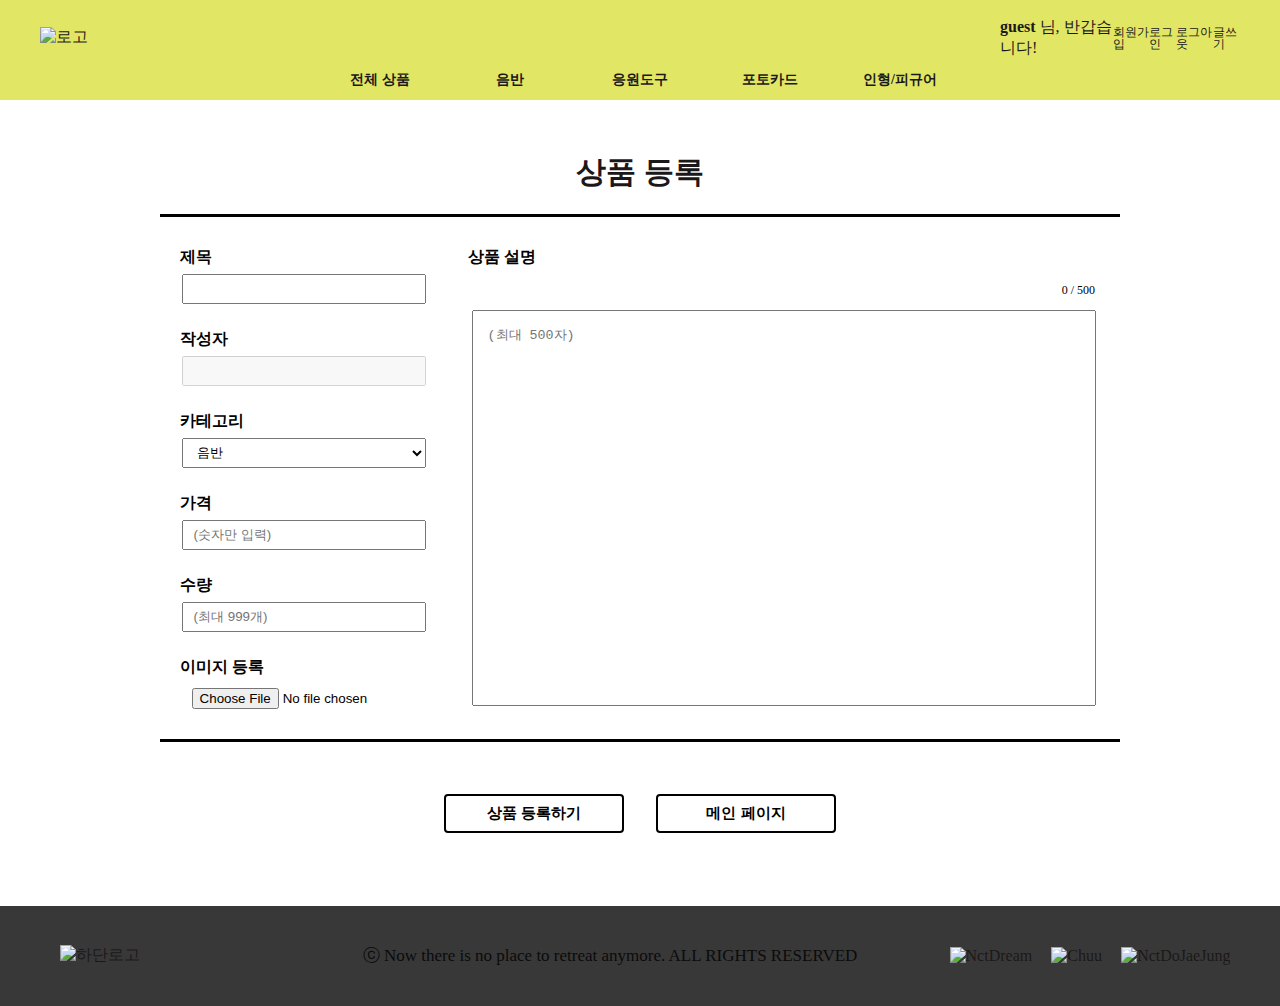
==== commit d048b097: "css 추가하고 병합 오류 수정" ====
--- a/src/main/resources/templates/insertProduct.html
+++ b/src/main/resources/templates/insertProduct.html
@@ -24,7 +24,7 @@
         }
 		</script>
     	<meta charset="utf-8">
-    	<link rel="stylesheet" href="../static/css/insertProduct.css">
+    	<link rel="stylesheet" href="css/insertProduct.css">
     	<style>
 			
 		</style>
@@ -36,7 +36,7 @@
             <div class="headerWrap">
               <div class="logWrap">
                 <div class="logo">
-                  <a href="index.html"><img src="/img/Logo.png" alt="로고"></a>
+                  <a href="/"><img src="/img/Logo.png" alt="로고"></a>
                 </div>
                 
                 <div class="loginWrap">
@@ -48,6 +48,7 @@
                   <a th:if="${session['member'] == null}" th:href="@{/signUpView}" href="signUp.html">회원가입</a>
                   <a th:if="${session['member'] == null}" th:href="@{/loginView}" href="login.html">로그인</a>
                   <a id = "logout" th:if="${session['member'] != null}" onclick="confirmLogout()">로그아웃</a>
+                  <a th:if="${session['member'] != null}" th:href="@{/insertProduct}" href="insertProduct.html">글쓰기</a>
                 </div>
               </div>
 
--- a/src/main/resources/templates/css/insertProduct.css
+++ b/src/main/resources/templates/css/insertProduct.css
@@ -0,0 +1,231 @@
+@charset "UTF-8";
+*{
+  margin: 0;
+  padding: 0;
+  list-style: none;
+  box-sizing: border-box;
+}
+body{
+  background: #ffffff;
+  color: #1C1819;
+}
+a{
+  text-decoration: none;
+  color: #1C1819;
+  display: block;
+  cursor: pointer;
+}
+
+/*logout style이랑 아이디는 나중에 지우기*/
+/*
+#logout{
+  position: absolute;
+    visibility: hidden;
+}
+*/
+
+header{
+  width: 100%;
+  height: 100px;
+  background: #E1E665;
+}
+.headerWrap{
+    display: flex;
+    justify-content: space-between;
+    margin: 0 auto;
+    width: 1200px;
+    height: 100%;
+    flex-direction: column;
+    align-items: center;
+}
+
+.logWrap{
+    display: flex;
+    justify-content: space-between;
+    width: 100%;
+    height: 50%;
+    margin-top: 15px;
+    align-items: center;
+}
+.loginWrap font{font-weight: bold;}
+.loginWrap a{
+  font-size: 12px;
+  line-height: 100%;
+}
+
+/*logo*/
+/*.logo img{width: 200px}*/
+
+.loginWrap{
+    display: flex;
+    justify-content: space-around;
+    width: 20%;
+    align-items: center;
+}
+
+/*menu*/
+nav {
+  display: flex; 
+  justify-content: center;
+  width: 100%;
+  z-index: 3;
+}
+ul, li {
+  margin: 0;
+  padding: 0;
+  list-style: none;
+}
+.menu li {
+  float: left;
+  position: relative;
+	font-size: 14px;
+	font-weight: bold;
+	text-align: center;
+}
+.menu a {
+  color: #1C1819;
+	width: 130px;
+	height: 40px;
+	line-height: 40px;
+  cursor: default;
+}
+.menu a:hover {color: #ffffff}
+.menu li:hover{background-color: #1C1819;}
+.menu > li:hover .subMenu {
+  opacity: 1;
+  visibility: visible;
+}
+
+/*main*/
+main{
+  width:1200px;
+  margin:0 auto;
+}
+
+/*표 타이틀 부분*/
+.txtTable{ 
+  width: 100%;
+  margin-top: 30px;
+  display: flex;
+  justify-content: center;
+}
+.txtTable th{
+  height: 80px;
+  line-height: 80px;
+  font-size: 30px;
+}
+.txtTable a{margin-left: 30px;}
+
+.mainWrap{
+    display: flex;
+    align-items: flex-start;
+    justify-content: center;
+}
+/*사용자 회원가입 내용 작성 부분*/
+.insertTable{
+  text-align: center;
+  width: 80%;
+  color: black;
+  border-top: 3px solid black;
+  border-bottom: 3px solid black;
+  border-collapse: collapse;
+}
+.insertTable th{
+  text-align: left;
+  padding-left: 20px;
+}
+.insertTable tr:first-child{padding-top: 20px;}
+.insertTable td{
+  height: 30px;
+  line-height: 30px;
+  padding-top: 5px;
+  padding-bottom: 25px;
+} 
+
+.insertTable td:first-child{ width: 30%; }
+.insertTable th:first-child{ width: 30%; }
+
+.insertTable p{
+  font-weight: 100;
+  text-align: right;
+  padding-right: 25px;
+  font-size: 12px;
+  margin-top: 5px;
+}
+.insertTable textarea{
+  height: 90%;
+  width: 93%;
+  resize: none;
+  padding: 15px;
+  margin-top: 5px;
+}
+
+.thPaddingTop{padding-top: 30px;}
+
+select{padding-right: 10px;}
+.inputClass{
+  height: 30px;
+  line-height: 30px;
+  padding-left: 10px;
+  width: 85%;
+}
+#inputFile{padding-left: 2px;}
+
+
+.Btn{
+  border: none;
+  width: 180px;
+  padding: 8px;
+  background-color: white;
+  color: black;
+  border: solid 2px;
+  border-radius: 4px;
+  font-size: 15px;
+  font-weight: bold;
+}
+.Btn:hover{
+  background-color: rgba(225, 230, 101, 0.7);
+  cursor: pointer;
+}
+
+
+
+/*footer*/
+footer{
+  width: 100%;
+  height: 100px;
+  margin-top: 50px;
+  background: rgb(56, 56, 56);
+}
+.footerWrap{
+  width: 1200px;
+  height: 100%;
+  align-items: center;
+  display: flex;
+  justify-content: space-around;
+  margin: 0 auto;
+}
+
+/*footerLogo*/
+.footerLogo{
+  width: 20%;
+  padding-left: 20px;
+}
+/*.footerLogo img{width: 200px;}*/
+
+/*copy*/
+.copy{
+  width: 55%;
+  color: rgb(11,11,11);
+  font-size: 17px;
+  text-align: center;
+}
+
+/*YT*/
+.YT{width: 25%;}
+.YT ul{
+  display: flex;
+  justify-content: space-around;
+}
+.YT img{width: 65px;}
+.YT a:hover{opacity: 0.7}